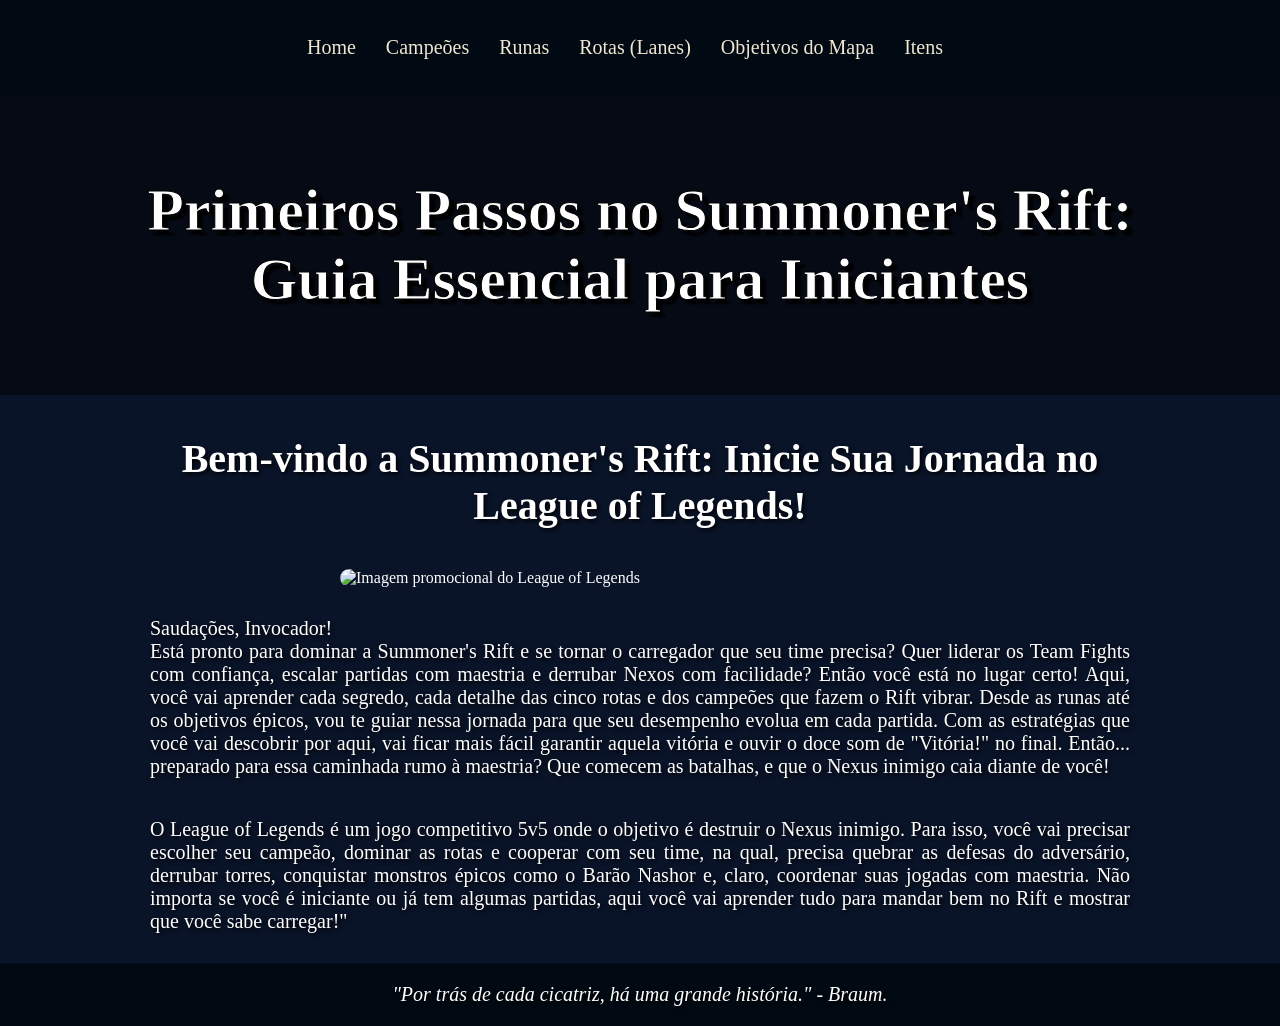
==== index.html @ 986fc24d "voltando a mexer neste site" ====
<!--preciso terminar de ajustar os formatos nos arquivos de runas, rotas e objetivos-->

<!DOCTYPE html>
<html lang="pt-BR">

<head>
    <meta charset="UTF-8">
    <meta name="viewport" content="width=device-width, initial-scale=1.0">
    <title>Bem-vindo a Summoner's Rift</title>
    <link rel="stylesheet" href="css/styles.css">
    <link rel="stylesheet" href="css/responsive.css">
    <link rel="icon" href="imagens/iconLol.png" type="image/x-icon">
</head>

<body>
    <header>
        <nav>
            <ul>
                <li><a href="index.html">Home</a></li>
                <li><a href="pags/campeoes.html">Campeões</a></li>
                <li><a href="pags/runas.html">Runas</a></li>
                <li><a href="pags/rotas.html">Rotas (Lanes)</a></li>
                <li><a href="pags/objetivos.html">Objetivos do Mapa</a></li>
                <li><a href="pags/itens.html">Itens</a></li>
            </ul>
        </nav>
    </header>

    <section class="banner">
        <h1>Primeiros Passos no Summoner's Rift:<br> Guia Essencial para Iniciantes</h1>
    </section>
    
    <main>
        <section class="formatacao_text">
            <h3>Bem-vindo a Summoner's Rift: Inicie Sua Jornada no League of Legends!</h3>
            <img src="imagens/ImagemInicial.png" alt="Imagem promocional do League of Legends">

            <p>
                Saudações, Invocador! <br>
                Está pronto para dominar a Summoner's Rift e se tornar o carregador que seu time precisa? 
                Quer liderar os Team Fights com confiança, escalar partidas com maestria e derrubar Nexos com 
                facilidade? Então você está no lugar certo! 
                Aqui, você vai aprender cada segredo, cada detalhe das cinco rotas e dos campeões que fazem 
                o Rift vibrar. Desde as runas até os objetivos épicos, vou te guiar nessa jornada para que 
                seu desempenho evolua em cada partida. Com as estratégias que você vai descobrir por aqui, 
                vai ficar mais fácil garantir aquela vitória e ouvir o doce som de "Vitória!" no final.
                Então... preparado para essa caminhada rumo à maestria? Que comecem as batalhas, e que o 
                Nexus inimigo caia diante de você!
            </p>
            
            <p>
                O League of Legends é um jogo competitivo 5v5 onde o objetivo é destruir o Nexus inimigo. 
                Para isso, você vai precisar escolher seu campeão, dominar as rotas e cooperar com seu time, 
                na qual, precisa quebrar as defesas do adversário, derrubar torres, conquistar monstros épicos 
                como o Barão Nashor e, claro, coordenar suas jogadas com maestria. Não importa se você é 
                iniciante ou já tem algumas partidas, aqui você vai aprender tudo para mandar bem no Rift e 
                mostrar que você sabe carregar!"
            </p>
        </section>
    </main>

    <footer>
        <i>"Por trás de cada cicatriz, há uma grande história." - Braum.</i>
    </footer>
</body>
</html>
---- css/styles.css ----
body {
    margin: 0;      /*set the page margin, this case, to none, leaving everthing in the size of the page.*/
    background-color: #0a1429;  /*background's color*/
    color: #ffffff;             /*page's text color*/
}

nav {
    background-color: #010A13;
    padding: 20px;                /*space between the content and border.*/
    
}

nav ul {    /*in this section, i just customize the unordered list and the space it occupies.*/
    list-style: none;      /*this's to customizing "topics", but i prefer to remove it.*/
    padding: 0;         /*remove the space the "o" occupies.*/
    display: flex;
    justify-content: center;
}

nav ul li {
    display: inline;    /* leave each element in the same line.*/
    margin-right: 30px;
}

nav a {
    text-decoration: none;      /*remove any decoration, the unedrscore(_) in words*/
    color: #F0E6D2;         /*set the color of the nav bar.*/
    font-size: 20px;
}

nav a:hover {   /*The "hover" is used to set events about, in this case, the words contained in "a". */
    color: #C89B3C;
}

footer {
    background-color: #010A13;
    text-align: center;
    padding: 20px;
}

p, i {
    text-align: justify;
    padding: 10px;
    font-size: 20px;
    text-shadow: 2px 2px 4px black;
}

h1 {
    text-align: center;
    font-size: 60px;
    -webkit-text-stroke: 1px black;
    text-shadow: 5px 5px 2px black;
}

h2 {
    text-align: center;
    font-size: 40px;
    text-shadow: 2px 2px 4px black;
    -webkit-text-stroke: 1px black;
}

h3 {
    text-align: center;
    font-size: 40px;
    text-shadow: 2px 2px 4px black;
}

h4 {
    text-align: left;
    font-size: 20px;
    text-shadow: 2px 2px 4px black;
    margin: 0;
}

img {
    width: 100%;
    max-width: 600px;
    display: block;
    margin: auto;
    border-radius: 10px;
}

.formatacao_text {
    max-width: 1000px;
    margin: auto;
}

.banner {
    background-image: linear-gradient(rgba(0,0,0,0.5), rgba(0,0,0,0.5)), url(../imagens/banner.jpg);
    height: 300px;                  /*it sets height (altura).*/
    background-size: cover;         /*it sets the size of the background images.*/
    background-position: center;
    display: flex;                  /*"display" set how an element is rendered and positioned in the page.*/
    justify-content: center;    /*(alinha) the items, in this case, in center. */
    align-items: center;        /*this's same thing of (cima), but in vertical.*/
    flex-direction: column;
}

.banner h1, h2 {
    margin: 0;
}

.banner_campeoes {
    background-image: linear-gradient(rgba(0,0,0,0.5), rgba(0,0,0,0.5)), url(../imagens/campeoesGeral.jpg);
}

.banner_runas {
    background-image: linear-gradient(rgba(0,0,0,0.5), rgba(0,0,0,0.5)), url(../imagens/todasRunas.jpg);
    background-position: top;
}

.banner_rotas {
    background-image: linear-gradient(rgba(0,0,0,0.5), rgba(0,0,0,0.5)), url(../imagens/rotasTodas.jpg);
}

.banner_objetivos {
    background-image: linear-gradient(rgba(0,0,0,0.5), rgba(0,0,0,0.5)), url(../imagens/objetivoPrincipalArte.jpg);
}

.banner_itens {
    background-image: linear-gradient(rgba(0,0,0,0.5), rgba(0,0,0,0.5)), url(../imagens/itensGeral.jpg);
}
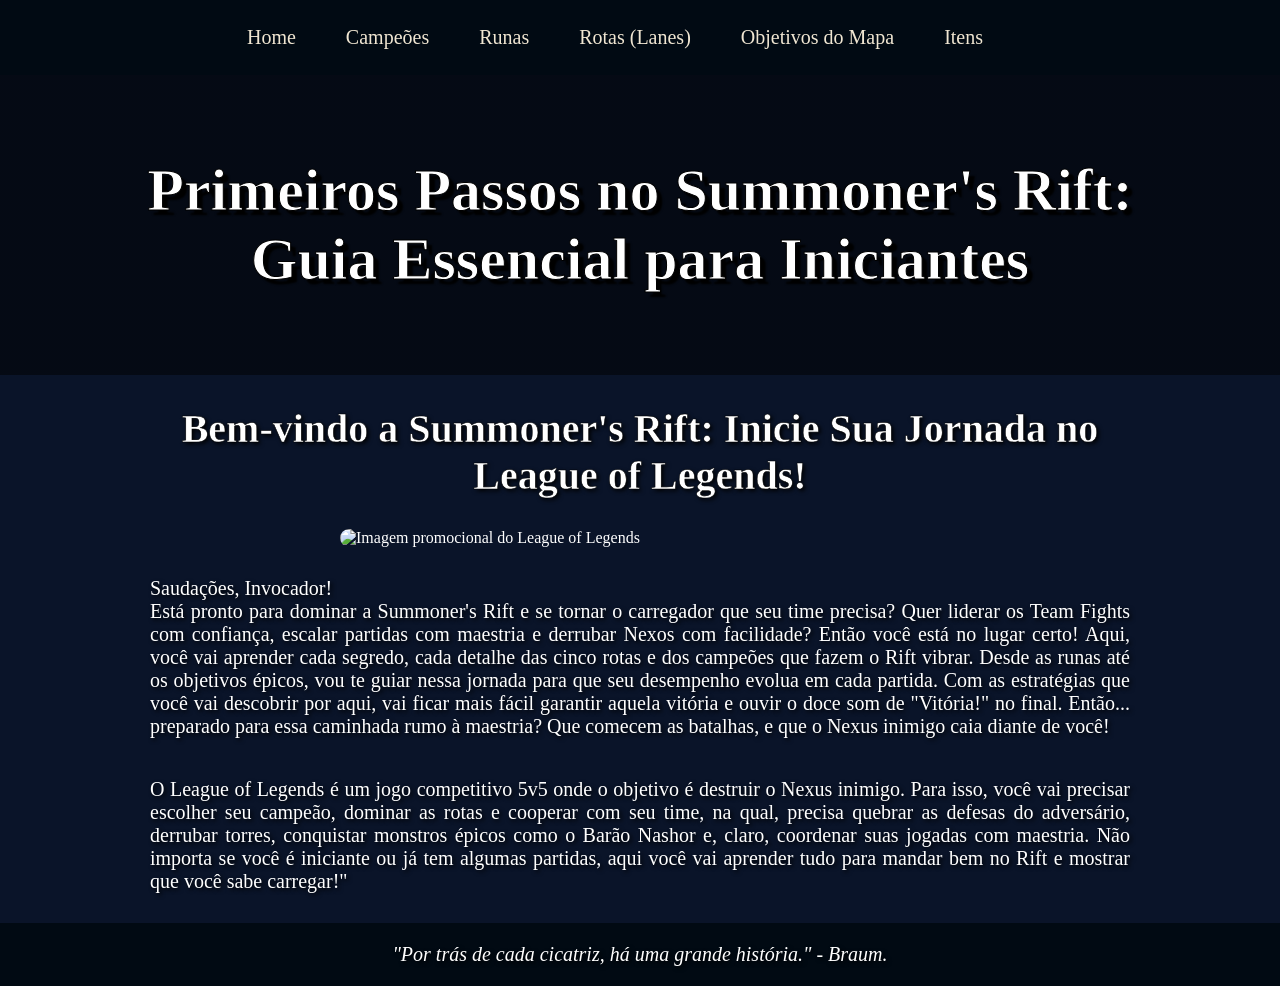
==== commit 38413774: "26/03" ====
--- a/index.html
+++ b/index.html
@@ -1,4 +1,4 @@
-<!--preciso terminar de ajustar os formatos nos arquivos de runas, rotas e objetivos-->
+<!--preciso terminar de ajustar os formatos nos arquivos de rotas e objetivos-->
 
 <!DOCTYPE html>
 <html lang="pt-BR">
@@ -31,8 +31,8 @@
     </section>
     
     <main>
-        <section class="formatacao_text">
-            <h3>Bem-vindo a Summoner's Rift: Inicie Sua Jornada no League of Legends!</h3>
+        <section>
+            <h2>Bem-vindo a Summoner's Rift: Inicie Sua Jornada no League of Legends!</h2>
             <img src="imagens/ImagemInicial.png" alt="Imagem promocional do League of Legends">
 
             <p>
--- a/css/styles.css
+++ b/css/styles.css
@@ -1,32 +1,42 @@
 
 body {
-    margin: 0;      /*set the page margin, this case, to none, leaving everthing in the size of the page.*/
+    margin: 0;      /*set the page margin, this case, to none, leaving everything in the size of the page.*/
     background-color: #0a1429;  /*background's color*/
     color: #ffffff;             /*page's text color*/
 }
 
+header {
+    position: sticky;
+    top: 0;
+}
+
+main {
+    max-width: 1000px;
+    margin: auto;
+}
+
 nav {
     background-color: #010A13;
-    padding: 20px;                /*space between the content and border.*/
-    
+    padding: 10px;                /*space between the content and border.*/
 }
 
 nav ul {    /*in this section, i just customize the unordered list and the space it occupies.*/
     list-style: none;      /*this's to customizing "topics", but i prefer to remove it.*/
     padding: 0;         /*remove the space the "o" occupies.*/
-    display: flex;
+    display: flex;      /*i say this element can to be modified*/
     justify-content: center;
 }
 
 nav ul li {
     display: inline;    /* leave each element in the same line.*/
-    margin-right: 30px;
+    margin-right: 50px;
 }
 
 nav a {
-    text-decoration: none;      /*remove any decoration, the unedrscore(_) in words*/
+    text-decoration: none;      /*remove any decoration, the underscore(_) in words*/
     color: #F0E6D2;         /*set the color of the nav bar.*/
     font-size: 20px;
+    width: 100%;
 }
 
 nav a:hover {   /*The "hover" is used to set events about, in this case, the words contained in "a". */
@@ -55,18 +65,13 @@
 
 h2 {
     text-align: center;
+    padding: 30px;
     font-size: 40px;
     text-shadow: 2px 2px 4px black;
-    -webkit-text-stroke: 1px black;
+    -webkit-text-stroke: 0.5px black;
 }
 
 h3 {
-    text-align: center;
-    font-size: 40px;
-    text-shadow: 2px 2px 4px black;
-}
-
-h4 {
     text-align: left;
     font-size: 20px;
     text-shadow: 2px 2px 4px black;
@@ -79,11 +84,6 @@
     display: block;
     margin: auto;
     border-radius: 10px;
-}
-
-.formatacao_text {
-    max-width: 1000px;
-    margin: auto;
 }
 
 .banner {
--- a/css/responsive.css
+++ b/css/responsive.css
@@ -0,0 +1,36 @@
+
+@media screen and (max-width: 480px) {
+    nav ul{                 /*after i have look this*/
+        display: flex;
+        flex-wrap: wrap;
+        flex-direction: row;
+        justify-content: center;
+        margin: 20px 0;
+        padding: 0;
+    }
+
+    nav ul li {
+        flex: 0 0 50%;
+        margin-right: 0;
+        margin-bottom: 15px;
+        text-align: center;
+        box-sizing: border-box;
+    }
+
+    main {
+        max-width: 400px;
+        margin: auto;
+    }
+
+    h1 {
+        font-size: 40px;
+        text-shadow: 2px 2px 1px black;
+    }
+
+    h2 {
+        font-size: 30px;
+        padding: 20px;
+    }
+
+
+}
